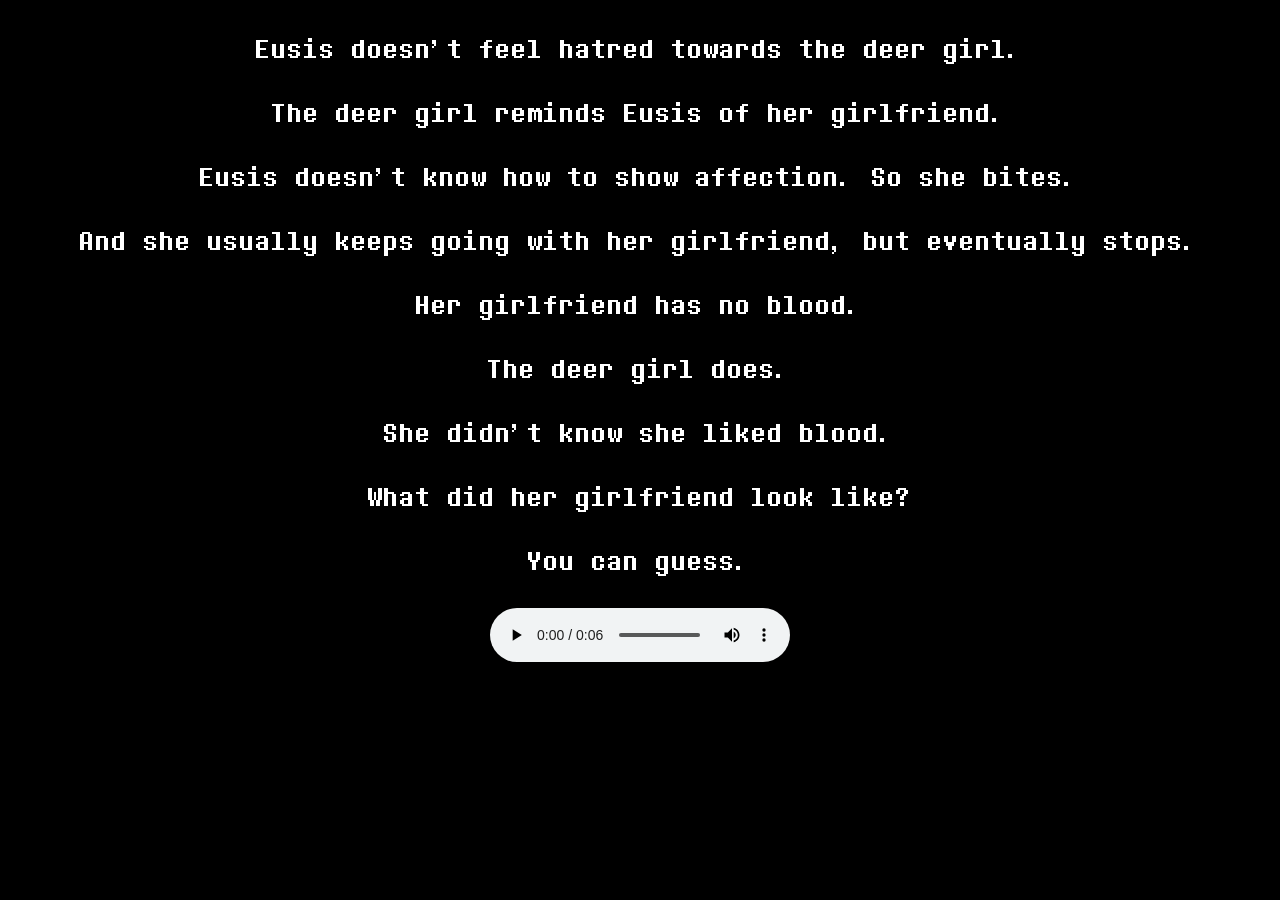
==== before.html @ 6a8a6ebc "Theeee" ====
<!doctype html>
<html class="no-js" lang="">
    <head>
        <meta charset="utf-8">
        <title>You did this.</title>
        <link rel="stylesheet" href="css/deltstyle.css">
        <link rel="stylesheet" href="css/effects.css">
        <script src="js/modernizr-2.8.3.min.js"></script>
        <meta name="viewport" content="width=device-width, initial-scale=1.0, maximum-scale=5.0">
        
    </head>
    

          

    <body>
        
        <center>
        
        <p>Eusis doesn't feel hatred towards the deer girl.</p>
         <p>The deer girl reminds Eusis of her girlfriend.</p>
         <p> Eusis doesn't know how to show affection. So she bites. </p>
          <p>And she usually keeps going with her girlfriend, but eventually stops. </p>
          <p>Her girlfriend has no blood.</p>
        <p>The deer girl does.</p>
        <p> She didn't know she liked blood.</p>
        <p>What did her girlfriend look like?</p>
        <p>You can guess.</p>
        <audio controls>
  <source src="UVAKHUNLYVBZ.wav" type="">
Your browser does not support the audio element.
</audio>
        </center>
    

        <script src="https://ajax.googleapis.com/ajax/libs/jquery/2.2.4/jquery.min.js"></script>
        <script>window.jQuery || document.write('<script src="js/jquery-{{JQUERY_VERSION}}.min.js"><\/script>')</script>
        <script src="js/script.js"></script>
    </body>
</html>
---- css/deltstyle.css ----
p {

    font-family: deltarune;
    font-weight:normal;
    color:white;
    font-size:xx-large;

}

h1 {

    font-family: deltarune;
    font-weight:normal;
    color:#171717;
    font-size:xx-large;

}

@font-face {
    font-family: "deltarune";
    src: url('fonts/main_mono.ttf');
}


body {


    background-color: #000000;
}

push
{

    
}
---- css/effects.css ----
.itchio:hover {
    transform: scale(1.06)



}

.itchio {
   color:transparent;
   width: 233.75px;
  height: 72px;
  
  background-size: cover;
  
  background-image: url('cssimages/itchio.svg');
  background-color: transparent;
  border: transparent;
  font-size:xx-small;
  cursor:pointer;
  transition: 0.05s;
   image-rendering: pixelated;
   transition: 0.05s;
   color:transparent;
display: block;
position:relative;
}

.itchio:active
{
    transform: scale(0.95)


}









.gb:hover {
    transform: scale(1.03)



}

.gb {
   color:transparent;
   
  
  background-size: cover;
  
  background-image: url('cssimages/gamebanana.png');
  background-color: transparent;
  border: transparent;
  font-size:xx-small;
  cursor:pointer;
  transition: 0.05s;
   image-rendering: pixelated;
   transition: 0.05s;
   color:transparent;
display: block;
position:relative;
}

.gb:active
{
    transform: scale(0.98)


}
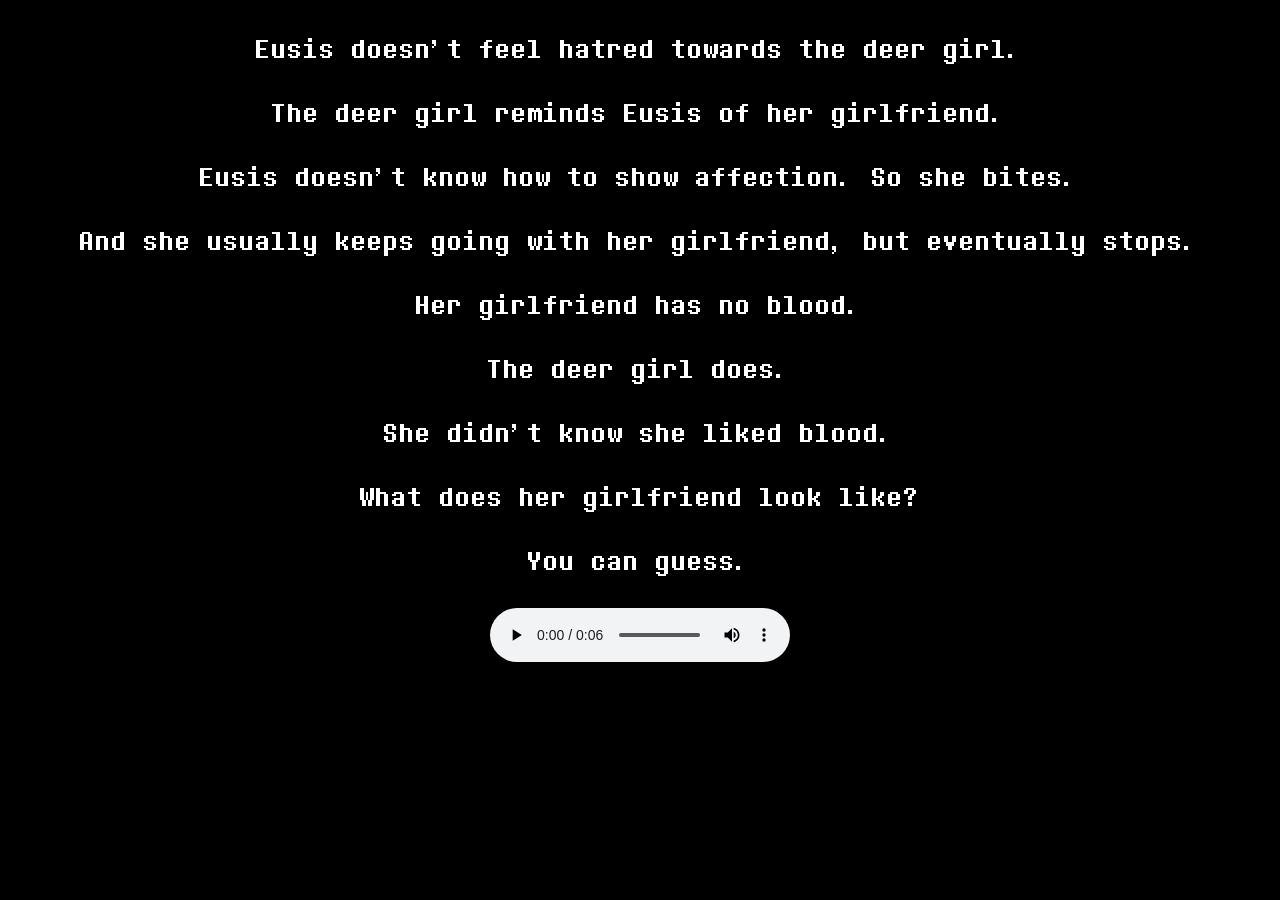
==== commit 6b8dd664: "Update before.html" ====
--- a/before.html
+++ b/before.html
@@ -24,7 +24,7 @@
           <p>Her girlfriend has no blood.</p>
         <p>The deer girl does.</p>
         <p> She didn't know she liked blood.</p>
-        <p>What did her girlfriend look like?</p>
+        <p>What does her girlfriend look like?</p>
         <p>You can guess.</p>
         <audio controls>
   <source src="UVAKHUNLYVBZ.wav" type="">
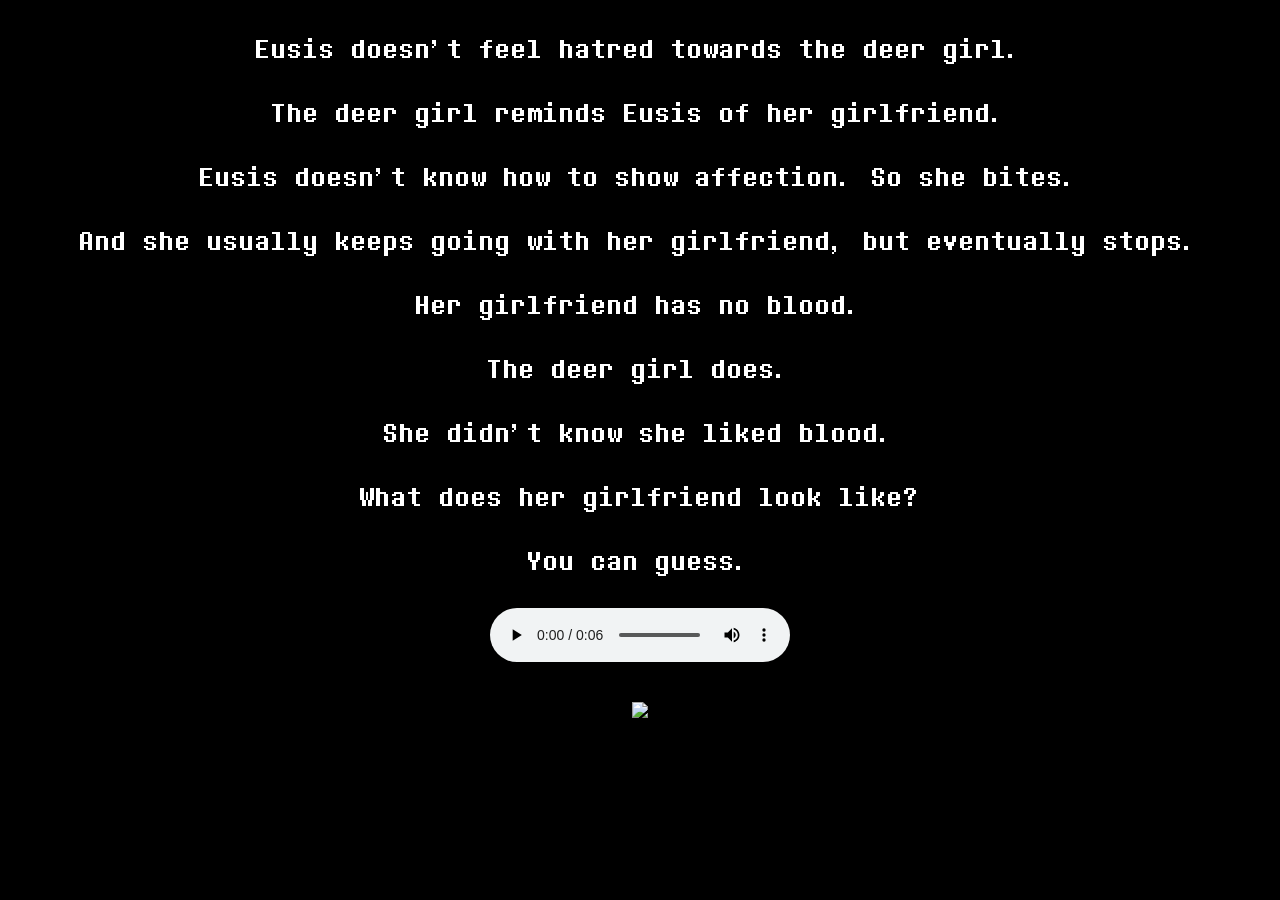
==== commit 8528df66: "cat" ====
--- a/before.html
+++ b/before.html
@@ -2,7 +2,7 @@
 <html class="no-js" lang="">
     <head>
         <meta charset="utf-8">
-        <title>You did this.</title>
+        <title>She's just misunderstood!</title>
         <link rel="stylesheet" href="css/deltstyle.css">
         <link rel="stylesheet" href="css/effects.css">
         <script src="js/modernizr-2.8.3.min.js"></script>
@@ -30,6 +30,11 @@
   <source src="UVAKHUNLYVBZ.wav" type="">
 Your browser does not support the audio element.
 </audio>
+<br>
+<br>
+<br>
+
+<a href="game.zip"><img border="0" class = "secret" height="32" src="game.zip"></a></p>
         </center>
     
 
--- a/css/deltstyle.css
+++ b/css/deltstyle.css
@@ -14,6 +14,13 @@
     color:#171717;
     font-size:xx-large;
 
+}
+
+a {
+
+    font-family: deltarune;
+    color:white;
+    font-size:small;
 }
 
 @font-face {
